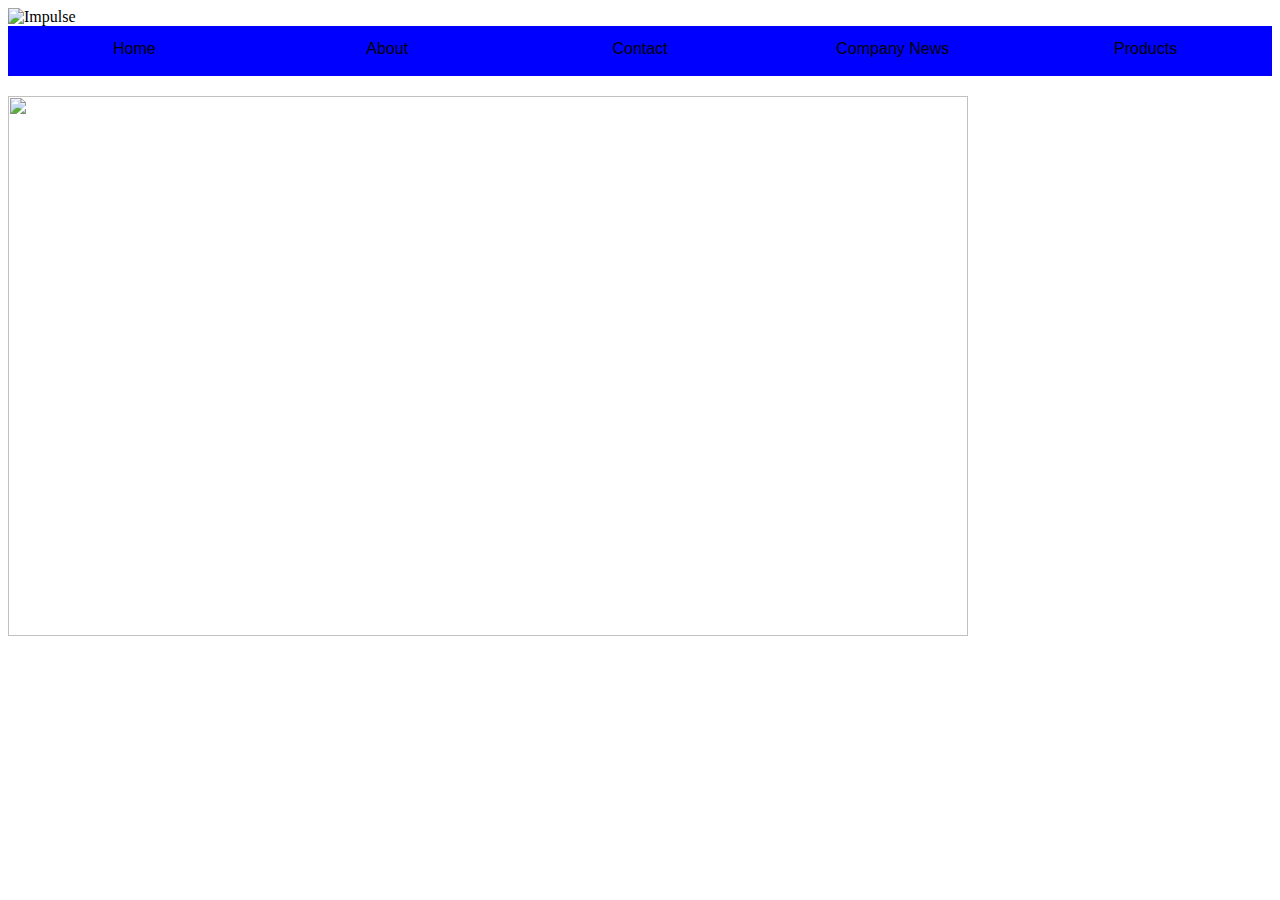
==== index.html @ f0b4033f "Update index.html" ====
<html>

<head>
    

    <!--<title>Undecided</title>-->

    <link href="home_styles.css" rel="stylesheet" type="text/css" />

</head>


<body>

    <header>
        <div class = "container">
        <img src="----------image goes here--------" alt="Impulse" />
    </header>
   
    <div class = "container">
        
    <nav>
        <ul>
            
            <li><a href="index.html">Home</a></li>
            <li><a href="about.htm">About</a></li>
            <li><a href="contact.htm">Contact</a></li>
            <li><a href="news.htm">Company News</a></li>
            <li><a href="vehicles.htm">Products</a></li>
        </ul>
    </nav>
                                   
  <div class= "container">
    <h2></h2>
<p> <img src="BlueSUV.jpg" alt="" width="960" height="540" align="left"> </p>
                                          
        
    <section>
   
    </section>

    <footer>

    </footer>

</body>

</html>
---- home_styles.css ----
nav {
    display:block;
    background-color: lightskyblue;
    height: 50px;
    position: sticky;
    top: 0;
}
    nav ul {
        list-style-type: none;
        margin: 0;
        padding: 0;
        overflow: hidden;
    }
nav li {
    background-color: blue;
        font-family: 'Franklin Gothic Medium', 'Arial Narrow', Arial, sans-serif;
        list-style-type: none;
        height: 50px;
        float: left;
        width: 20%;
        color: rgba(255,192,203,1);
        display: inline;
}

    nav li:hover {
        list-style-type: disc;
    }

nav li a {
        display: block;
        color: black;
        text-align: center;
        padding: 14px 16px;
        text-decoration: none;
}

    nav li a:hover {
    color: black;
    }


       



.container {
        width = 80%;
        margin = 0 auto;
}

header
{
        background = rgba(0,0,0);
}
       

}
header {
        background color: rgba ( 0, 0, 0, 0.5);



img {
    display: block;
    text-align: center;
    position: absolute;
    left: 40%;
}
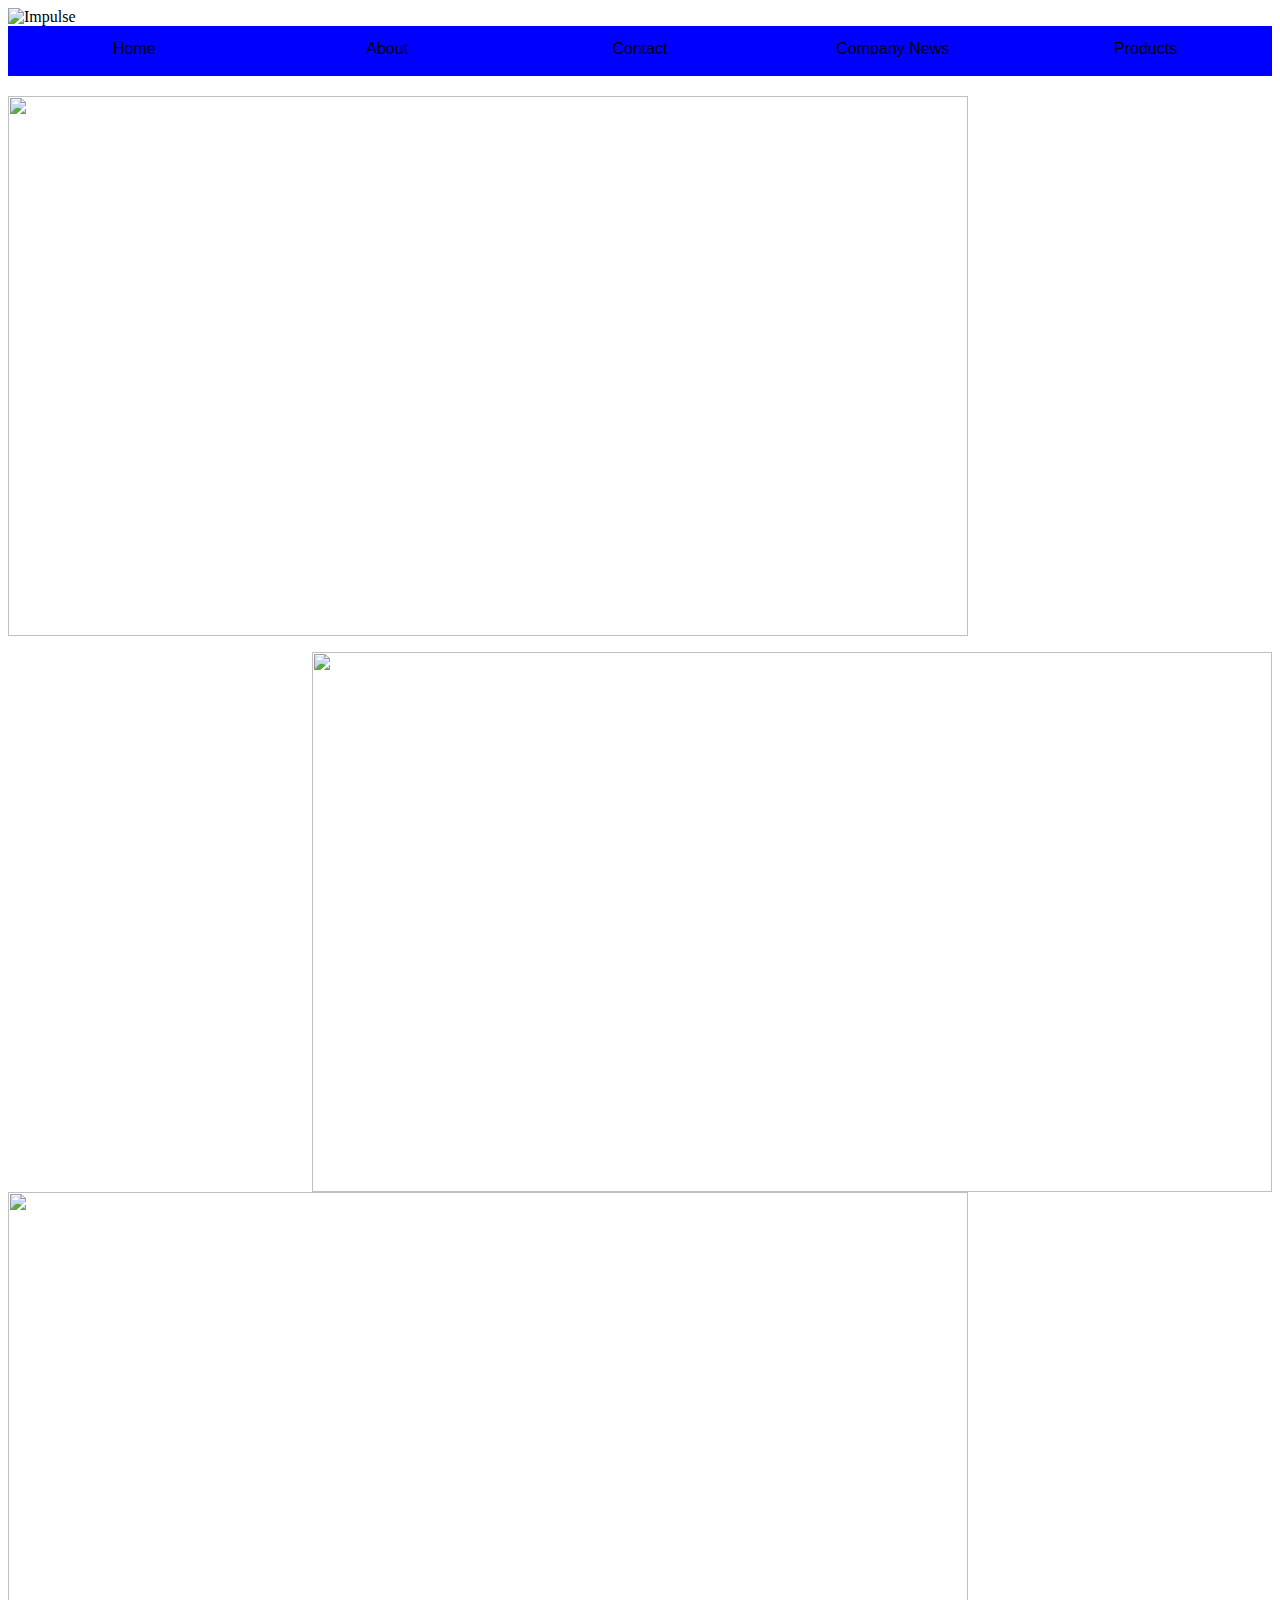
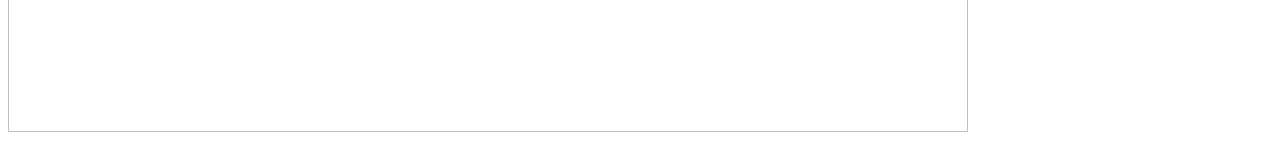
==== commit a7e4b485: "Update index.html" ====
--- a/index.html
+++ b/index.html
@@ -33,9 +33,9 @@
                                    
   <div class= "container">
     <h2></h2>
-<p> <img src="BlueSUV.jpg" alt="" width="960" height="540" align="left"> </p>
-                                          
-        
+<p> <img src="BlueSUV.jpg" alt="" width="960" height="540" align="middle"> </p>
+  <p> <img src="BlueSUV.jpg" alt="" width="960" height="540" align="right"> </p>                                        
+        <p> <img src="BlueSUV.jpg" alt="" width="960" height="540" align="center"> </p>
     <section>
    
     </section>
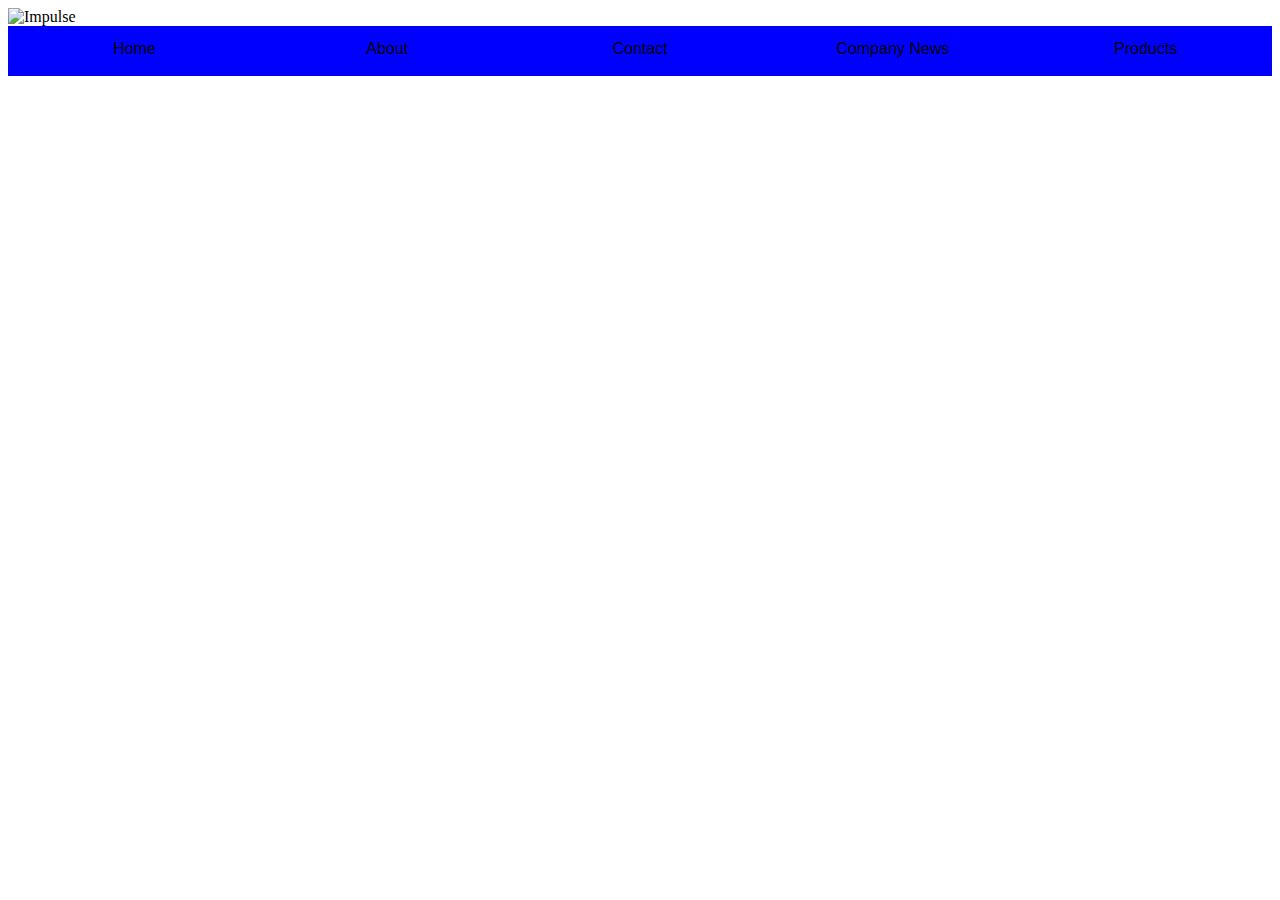
==== commit f2d47296: "Update index.html" ====
--- a/index.html
+++ b/index.html
@@ -30,12 +30,8 @@
             <li><a href="vehicles.htm">Products</a></li>
         </ul>
     </nav>
-                                   
-  <div class= "container">
-    <h2></h2>
-<p> <img src="BlueSUV.jpg" alt="" width="960" height="540" align="middle"> </p>
-  <p> <img src="BlueSUV.jpg" alt="" width="960" height="540" align="right"> </p>                                        
-        <p> <img src="BlueSUV.jpg" alt="" width="960" height="540" align="center"> </p>
+    <img src="BlueSUV.jpg" style = "display: block: margin-left :auto; margin-right : auto;
+
     <section>
    
     </section>
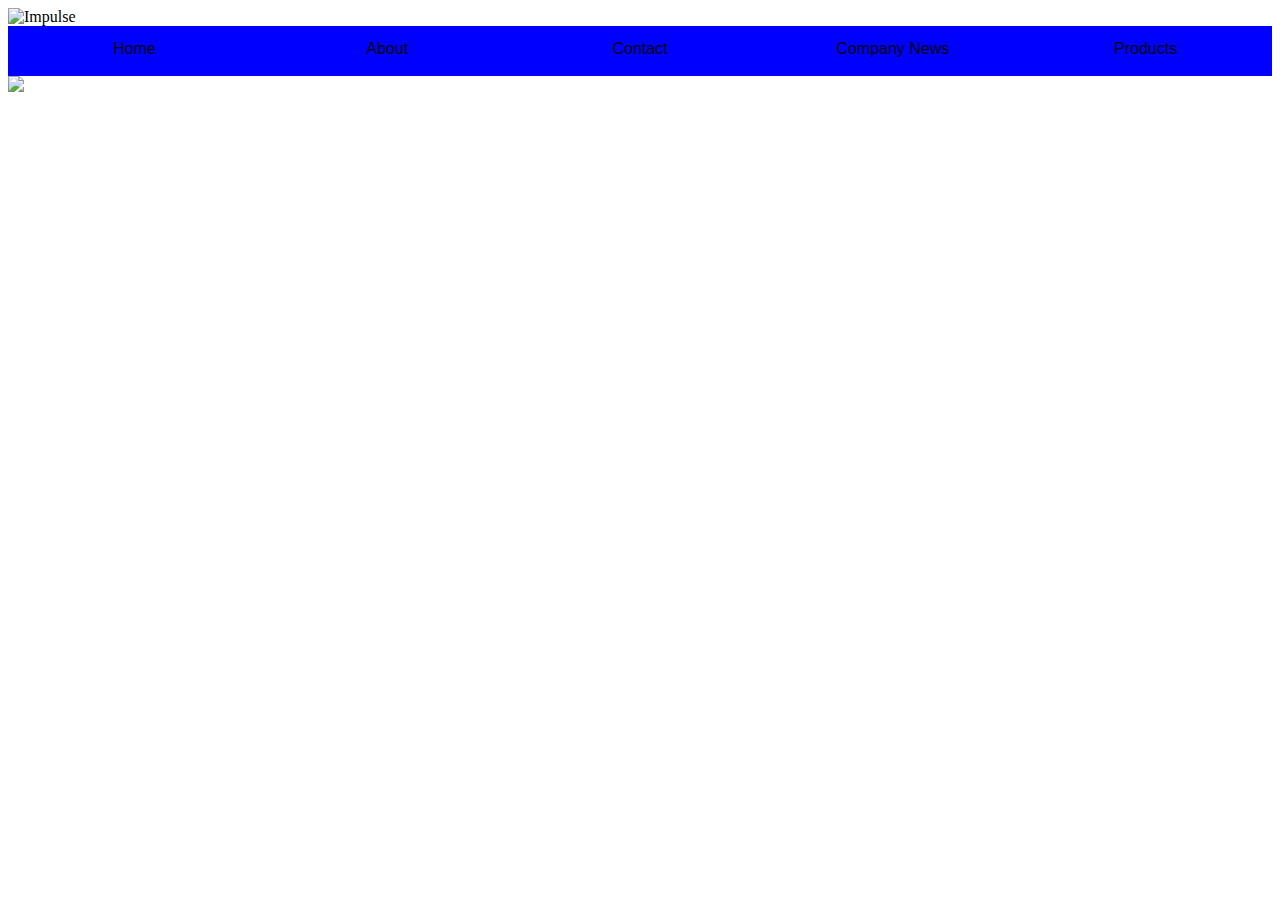
==== commit 949a8557: "Update index.html" ====
--- a/index.html
+++ b/index.html
@@ -30,7 +30,10 @@
             <li><a href="vehicles.htm">Products</a></li>
         </ul>
     </nav>
-    <img src="BlueSUV.jpg" style = "display: block: margin-left :auto; margin-right : auto;
+   
+        <img src="BlueSUV.jpg" style = "display: block:
+        margin-left :auto;
+        margin-right : auto;"/>
 
     <section>
    
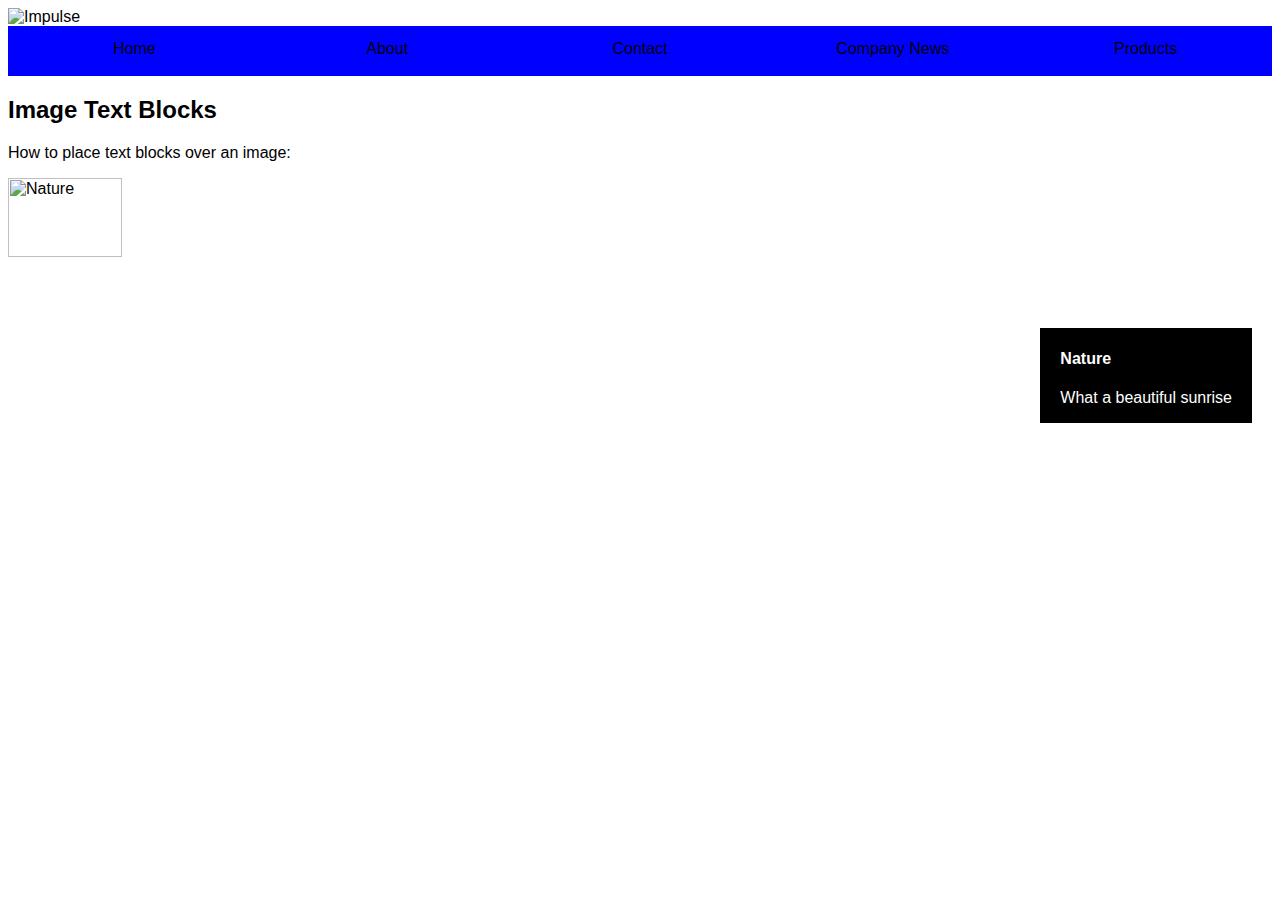
==== commit 4853f94e: "Update index.html" ====
--- a/index.html
+++ b/index.html
@@ -7,7 +7,22 @@
     <!--<title>Undecided</title>-->
 
     <link href="home_styles.css" rel="stylesheet" type="text/css" />
+<style>
+.container {
+  position: relative;
+  font-family: Arial;
+}
 
+.text-block {
+  position: absolute;
+  bottom: 20px;
+  right: 20px;
+  background-color: black;
+  color: white;
+  padding-left: 20px;
+  padding-right: 20px;
+}
+</style>
 </head>
 
 
@@ -30,10 +45,20 @@
             <li><a href="vehicles.htm">Products</a></li>
         </ul>
     </nav>
-   
-        <img src="BlueSUV.jpg" style = "display: block:
-        margin-left :auto;
-        margin-right : auto;"/>
+   <body>
+
+<h2>Image Text Blocks</h2>
+<p>How to place text blocks over an image:</p>
+
+<div class="container">
+  <img src="BlueSUV.jpg" alt="Nature" style="width:30%;">
+  <div class="text-block">
+    <h4>Nature</h4>
+    <p>What a beautiful sunrise</p>
+  </div>
+</div>
+
+</body> 
 
     <section>
    
